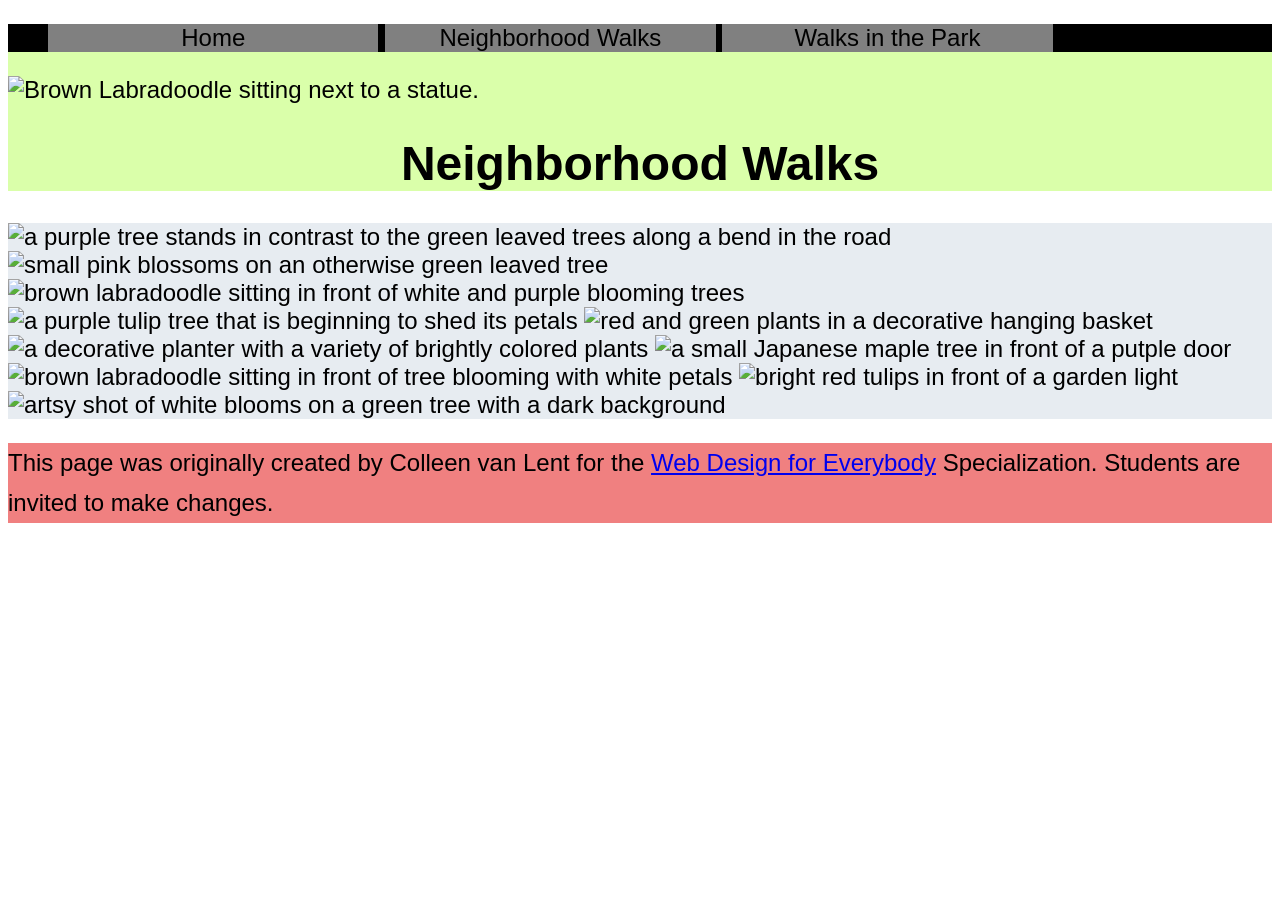
==== CSS-week1-HW1/neighborhood.html @ 9a8cbf13 "changes" ====
<!DOCTYPE html>
<html lang="en">

<head>
  <meta charset="utf-8">
  <meta name="viewport" content="width=device-width">
  <title>Neighborhood Walk</title>
  <!-- You will need to link to the CSS file -->
   <link rel="stylesheet" href="/CSS-week1-HW1/css/stylen.css">
</head>

<body>
  <header>
    <nav>
      <ul>
        <li><a href="index.html">Home</a></li>
        <li><a href="neighborhood.html">Neighborhood Walks</a></li>
        <li><a href="parks.html">Walks in the Park</a></li>
      </ul>
    </nav>
    <img src="images/BaconGallupPark.jpg" width="200" alt="Brown Labradoodle sitting next to a statue.">
    <h1>Neighborhood Walks</h1>
  </header>
  <main>
    <div>
      <img src="images/bend_in_the_road.png"
        alt="a purple tree stands in contrast to the green leaved trees along a bend in the road" width="100">
      <img src="images/pink_blossoms.png" alt="small pink blossoms on an otherwise green leaved tree" width="100">
      <img src="images/blooming_trees.png" alt="brown labradoodle sitting in front of white and purple blooming  trees"
        width="100">
      <img src="images/falling_petals.png" alt="a purple tulip tree that is beginning to shed its petals" width="100">
      <img src="images/hanging_plants.png" alt="red and green plants in a decorative hanging basket" width="100">
      <img src="images/potted_plants.png" alt="a decorative planter with a variety of brightly colored plants "
        width="100">
      <img src="images/red_maple.png" alt="a small Japanese maple tree in front of a putple door" width="100">
      <img src="images/tree_with_white_blooms.png"
        alt="brown labradoodle sitting in front of tree blooming with white petals" width="100">
      <img src="images/tulips.png" alt="bright red tulips in front of a garden light" width="100">
      <img src="images/white_buds_on_tree.png" alt="artsy shot of white blooms on a green tree with a dark background"
        width="100">
    </div>
  </main>
  <footer>
    <p>This page was originally created by Colleen van Lent for the <a
        href="https://www.coursera.org/specializations/web-design"> Web Design for Everybody</a> Specialization.
      Students are invited to make changes.</p>
  </footer>

</body>

</html>
---- CSS-week1-HW1/css/stylen.css ----
body {
  font-family: 'Segoe UI', Tahoma, Geneva, Verdana, sans-serif;
  font-size: 150%;
  
}

main{
  background-color: rgb(231, 236, 241);
}
header {
  background-color: rgb(218, 255, 170);
}
 nav{
background-color: black;
 }
 li{
  display: inline-block;
  width: 27%;
  background-color: grey;
  gap: 10px;
  text-align: center;
  color: black;
 }

 li a {
  text-decoration: none;
  color: black;
 }

 footer{
  background-color: lightcoral;
 }
 h1{
  text-align: center;
 }
 p{
  line-height: 40px;
 }
 main a{
   
  color: rgb(8, 78, 40);
 }
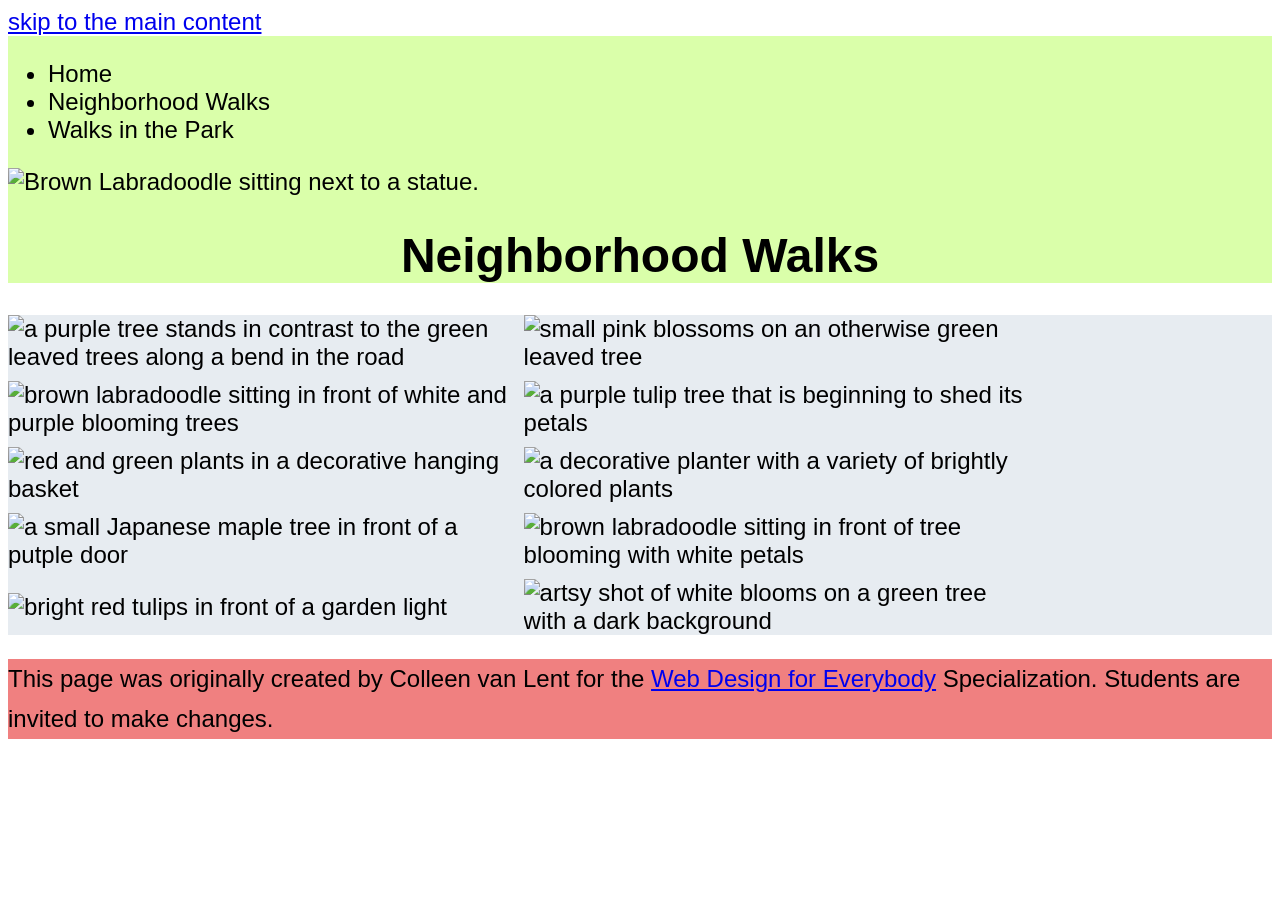
==== commit 5ec9bfb5: "works on ass2" ====
--- a/CSS-week1-HW1/neighborhood.html
+++ b/CSS-week1-HW1/neighborhood.html
@@ -10,6 +10,7 @@
 </head>
 
 <body>
+    <a href="#main">skip to the main content</a>
   <header>
     <nav>
       <ul>
@@ -21,8 +22,8 @@
     <img src="images/BaconGallupPark.jpg" width="200" alt="Brown Labradoodle sitting next to a statue.">
     <h1>Neighborhood Walks</h1>
   </header>
-  <main>
-    <div>
+  <main id="main">
+    <div class="imgage-con">
       <img src="images/bend_in_the_road.png"
         alt="a purple tree stands in contrast to the green leaved trees along a bend in the road" width="100">
       <img src="images/pink_blossoms.png" alt="small pink blossoms on an otherwise green leaved tree" width="100">
--- a/CSS-week1-HW1/css/stylen.css
+++ b/CSS-week1-HW1/css/stylen.css
@@ -10,18 +10,35 @@
 header {
   background-color: rgb(218, 255, 170);
 }
+ 
+header .img{
+  width: 10%;
+
+}
  nav{
-background-color: black;
+
+display: inline-block;
+width: 80%;
+gap: 10px;
  }
- li{
+ /* li{
   display: inline-block;
   width: 27%;
   background-color: grey;
   gap: 10px;
   text-align: center;
   color: black;
- }
-
+ } */
+  
+.imgage-con{
+  display: grid;
+  grid-template-columns:40% 40% ;
+  align-items: center;
+  gap: 10px;
+}
+.imgage-con img{
+  width: 100%;
+}
  li a {
   text-decoration: none;
   color: black;
